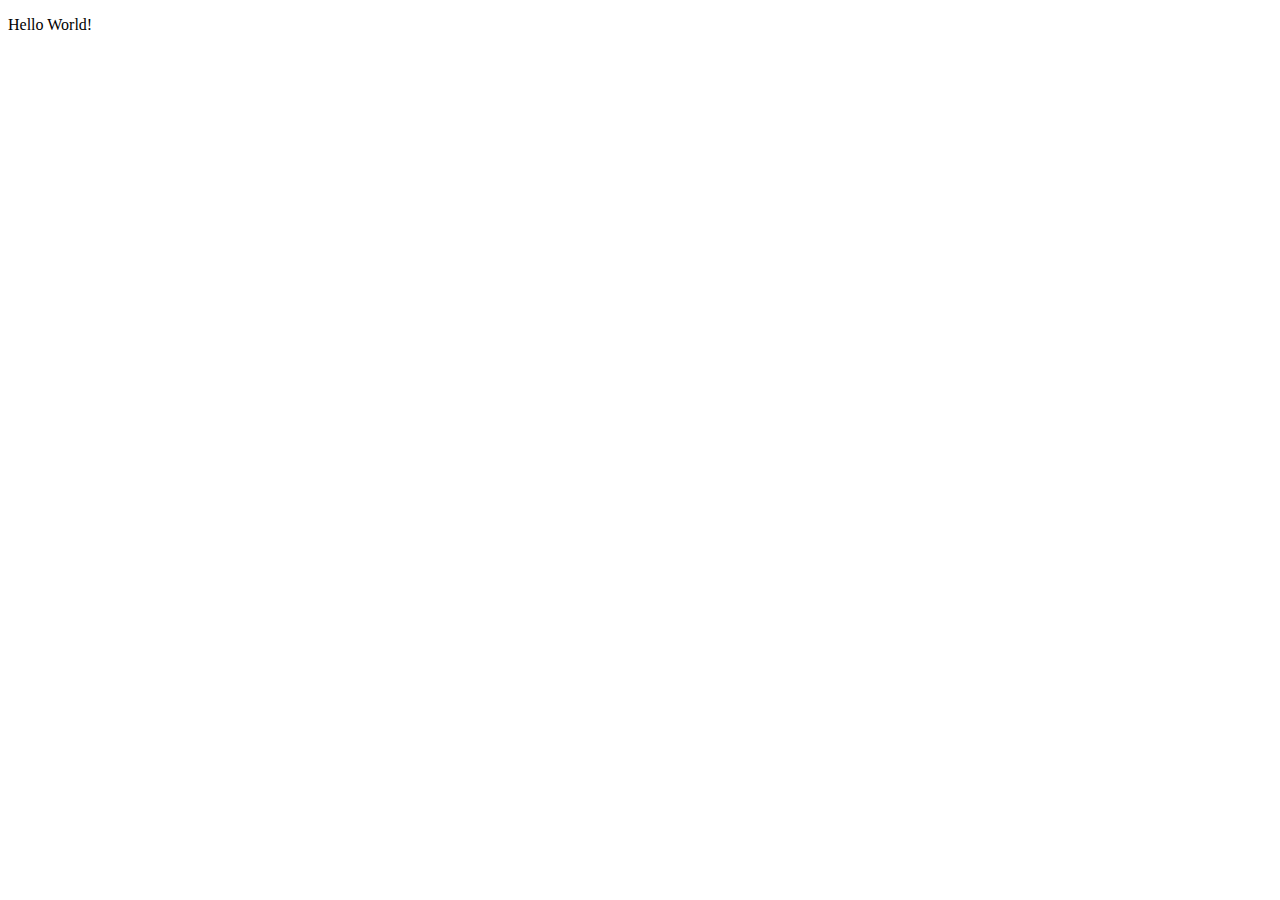
==== index.html @ 58002549 "." ====
<!DOCTYPE html>
<html lang="en">
    <link rel="stylesheet" href="styles.css">
<head>
    <meta charset="UTF-8">
    <meta name="viewport" content="width=device-width, initial-scale=1.0">
    <title>CourtSide | Homepage</title>
</head>
<body>
    <p>Hello World!</p>
</body>
</html>
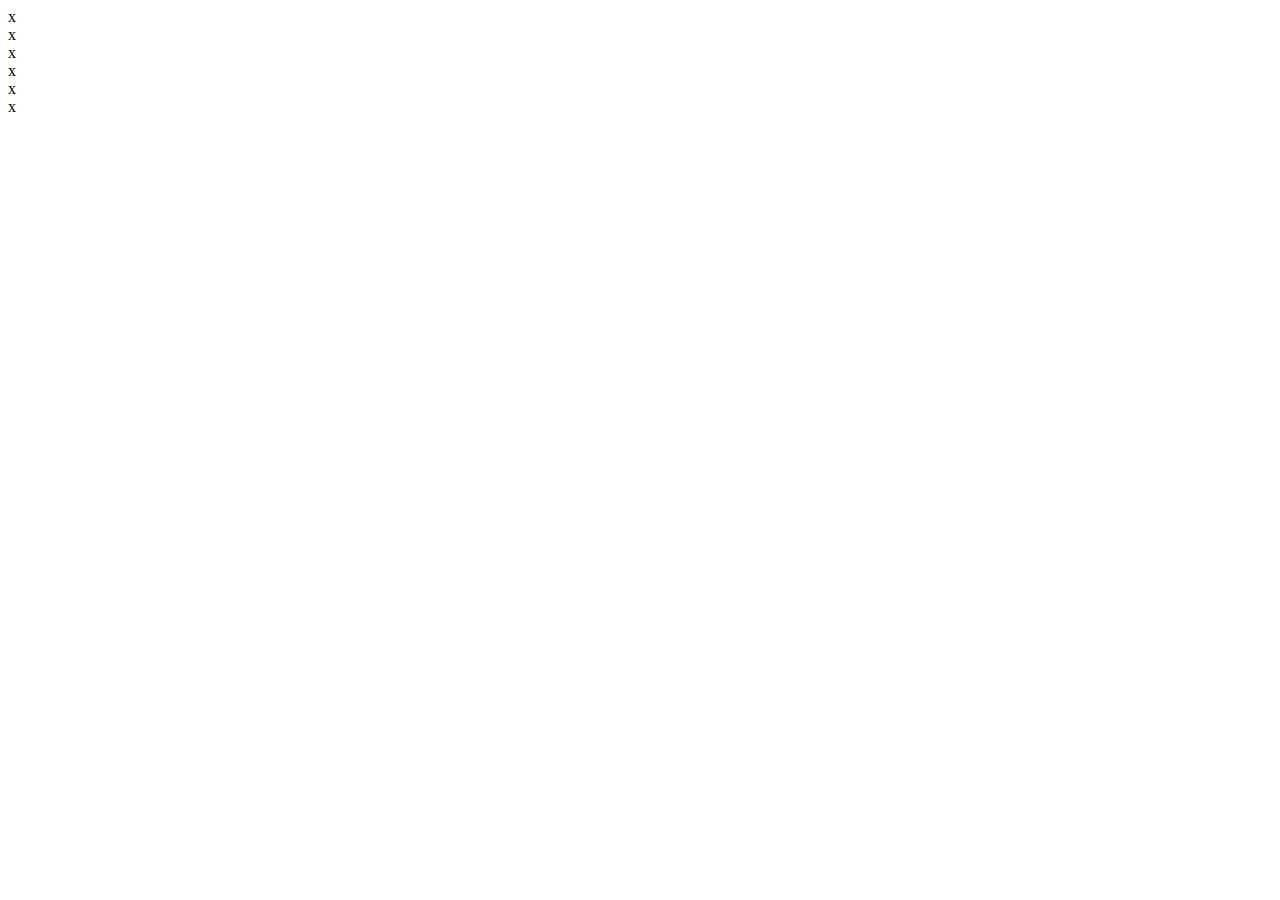
==== commit 1d16eede: "." ====
--- a/index.html
+++ b/index.html
@@ -7,6 +7,11 @@
     <title>CourtSide | Homepage</title>
 </head>
 <body>
-    <p>Hello World!</p>
+    <header>x</header>
+    <sidebar>x</sidebar>
+    <main>x</main>
+    <section>x</section>
+    <content>x</content>
+    <footer>x</footer>
 </body>
 </html>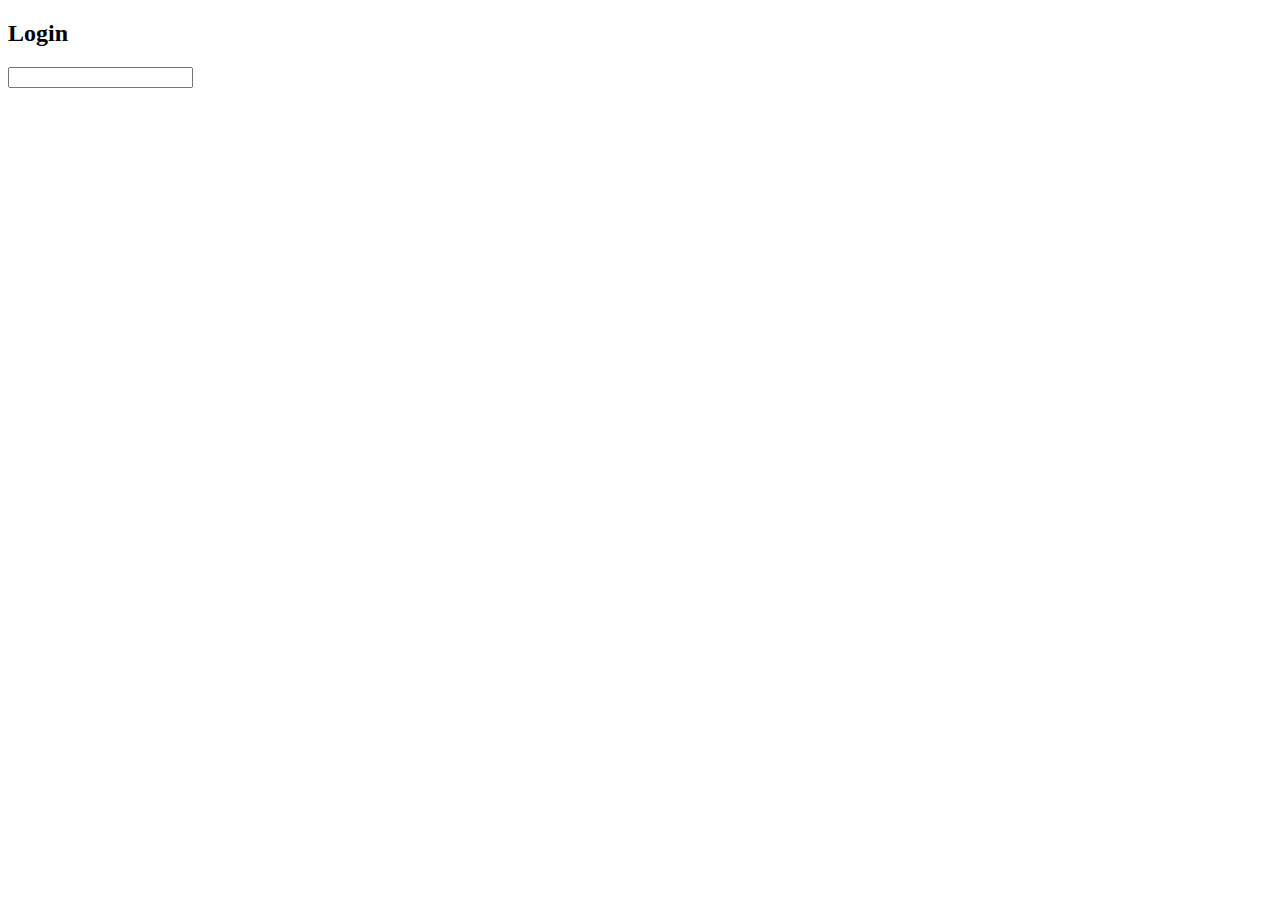
==== commit e5aa0149: "." ====
--- a/index.html
+++ b/index.html
@@ -1,17 +1,23 @@
 <!DOCTYPE html>
 <html lang="en">
-    <link rel="stylesheet" href="styles.css">
+    <link rel="stylesheet" href="style.css">
 <head>
     <meta charset="UTF-8">
     <meta name="viewport" content="width=device-width, initial-scale=1.0">
     <title>CourtSide | Homepage</title>
 </head>
 <body>
-    <header>x</header>
-    <sidebar>x</sidebar>
-    <main>x</main>
-    <section>x</section>
-    <content>x</content>
-    <footer>x</footer>
+    <section>
+        <div class="form-box">
+            <div class="form-value">
+                <form action="">
+                    <h2>Login</h2>
+                    <div class="inputbox">
+                        <input type="">
+                    </div>
+                </form>
+            </div>
+        </div>
+    </section>
 </body>
 </html>--- a/style.css
+++ b/style.css
@@ -0,0 +1,15 @@
+body{
+    background-color: rgb(255, 255, 255);
+    
+}
+
+p{
+    font-size: xx-large;
+    background-color: rgba(255, 0, 0, 0.979);
+    color: rgb(25, 0, 255);
+    width: 22%;
+    font-style: italic;
+    font-weight: bold;
+    font-size: 60px;
+
+}
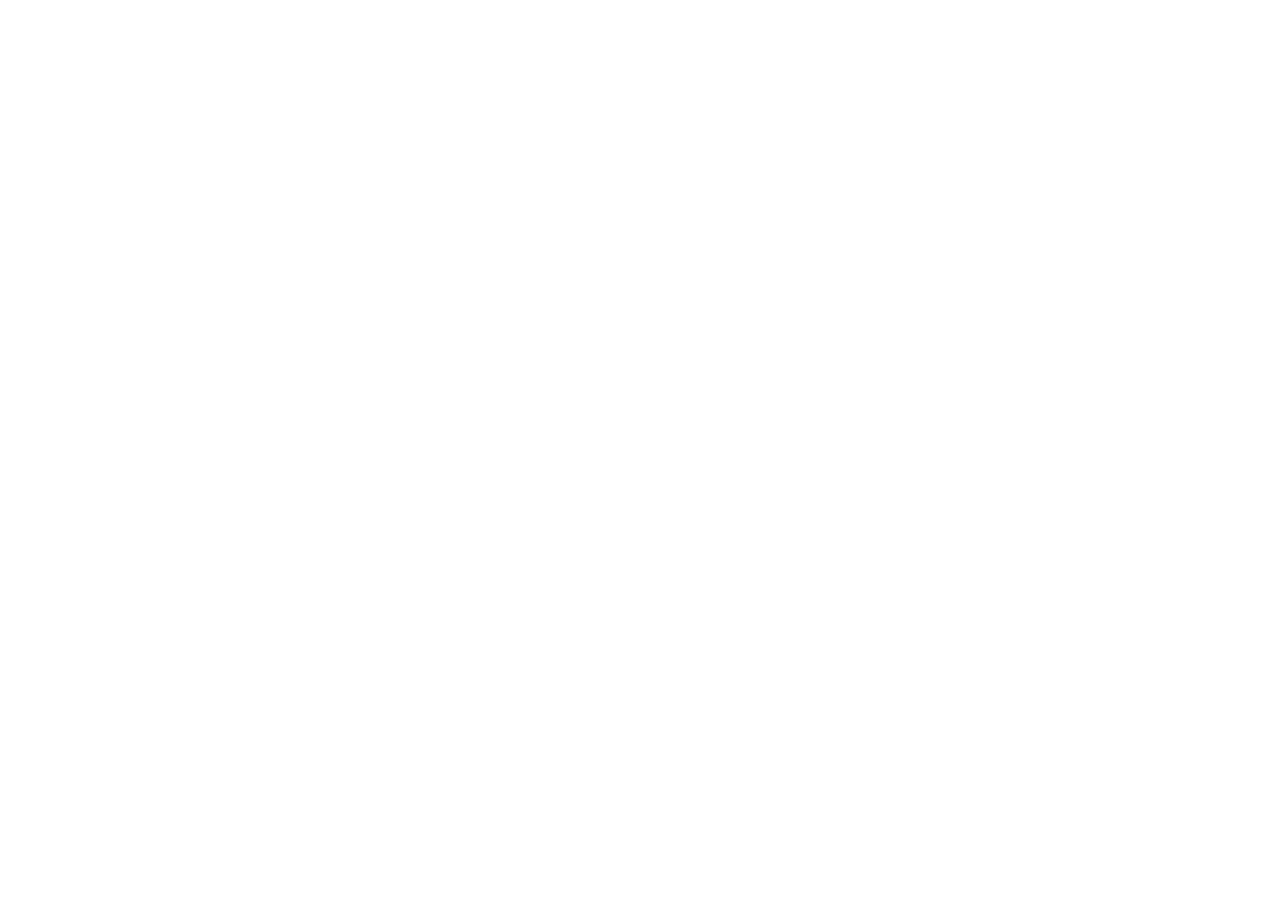
==== commit b4c86efd: "." ====
--- a/index.html
+++ b/index.html
@@ -1,23 +1,17 @@
 <!DOCTYPE html>
 <html lang="en">
-    <link rel="stylesheet" href="style.css">
+    <link rel="stylesheet" href="styles.css">
 <head>
     <meta charset="UTF-8">
     <meta name="viewport" content="width=device-width, initial-scale=1.0">
     <title>CourtSide | Homepage</title>
 </head>
 <body>
-    <section>
-        <div class="form-box">
-            <div class="form-value">
-                <form action="">
-                    <h2>Login</h2>
-                    <div class="inputbox">
-                        <input type="">
-                    </div>
-                </form>
-            </div>
-        </div>
-    </section>
+    <header></header>
+    <sidebar></sidebar>
+    <main></main>
+    <section></section>
+    <content></content>
+    <footer></footer>
 </body>
 </html>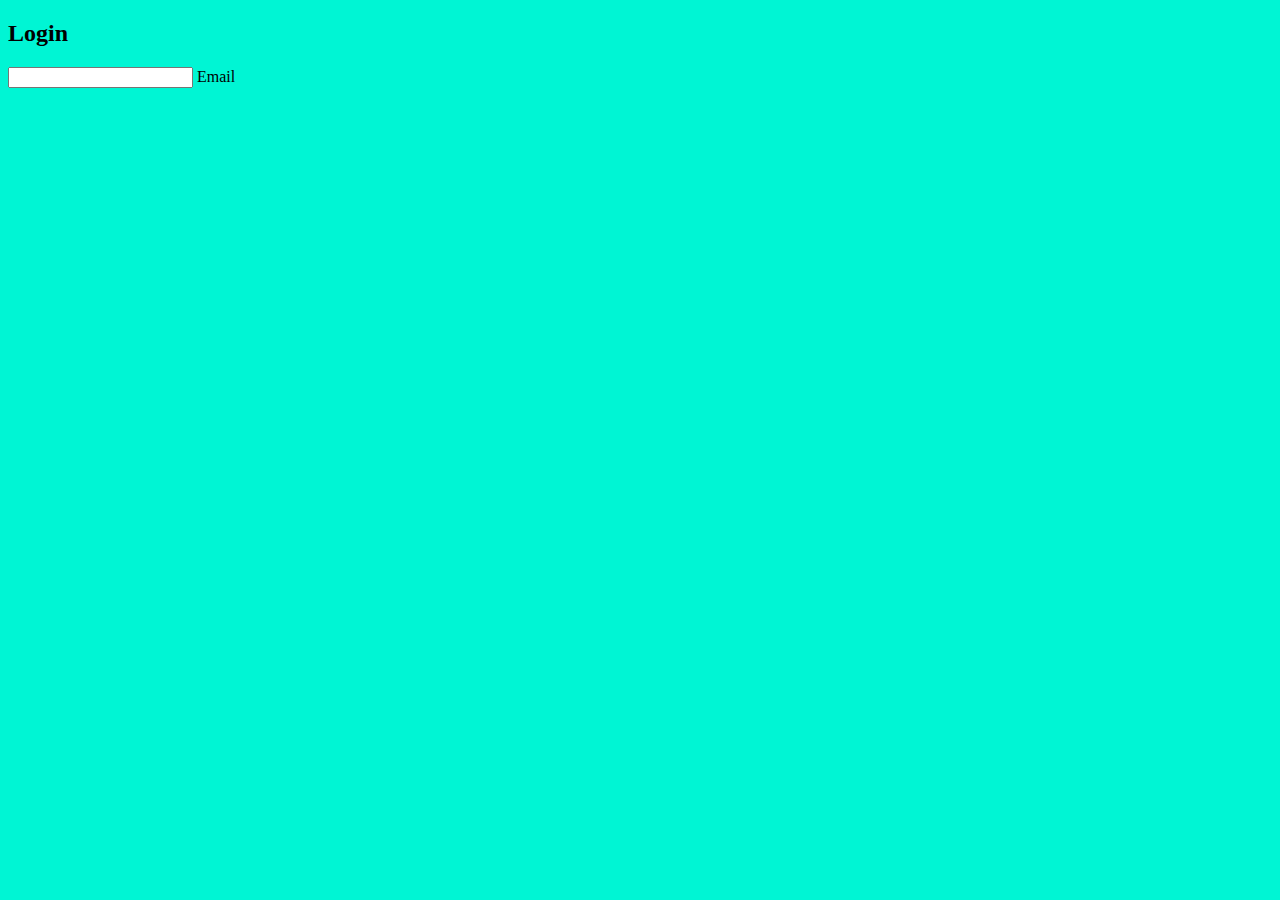
==== commit 4bf57323: "Update index.html" ====
--- a/index.html
+++ b/index.html
@@ -1,17 +1,24 @@
 <!DOCTYPE html>
 <html lang="en">
-    <link rel="stylesheet" href="styles.css">
+    <link rel="stylesheet" href="style.css">
 <head>
     <meta charset="UTF-8">
     <meta name="viewport" content="width=device-width, initial-scale=1.0">
     <title>CourtSide | Homepage</title>
 </head>
 <body>
-    <header></header>
-    <sidebar></sidebar>
-    <main></main>
-    <section></section>
-    <content></content>
-    <footer></footer>
+    <section>
+        <div class="form-box">
+            <div class="form-value">
+                <form action="">
+                    <h2>Login</h2>
+                    <div class="inputbox">
+                        <input type="email" required>
+                        <label for="">Email</label>
+                    </div>
+                </form>
+            </div>
+        </div>
+    </section>
 </body>
 </html>--- a/style.css
+++ b/style.css
@@ -0,0 +1,15 @@
+body{
+    background-color: rgb(0, 245, 212);
+    
+}
+
+p{
+    font-size: xx-large;
+    background-color: rgba(255, 0, 0, 0.979);
+    color: rgb(25, 0, 255);
+    width: 22%;
+    font-style: italic;
+    font-weight: bold;
+    font-size: 60px;
+
+}
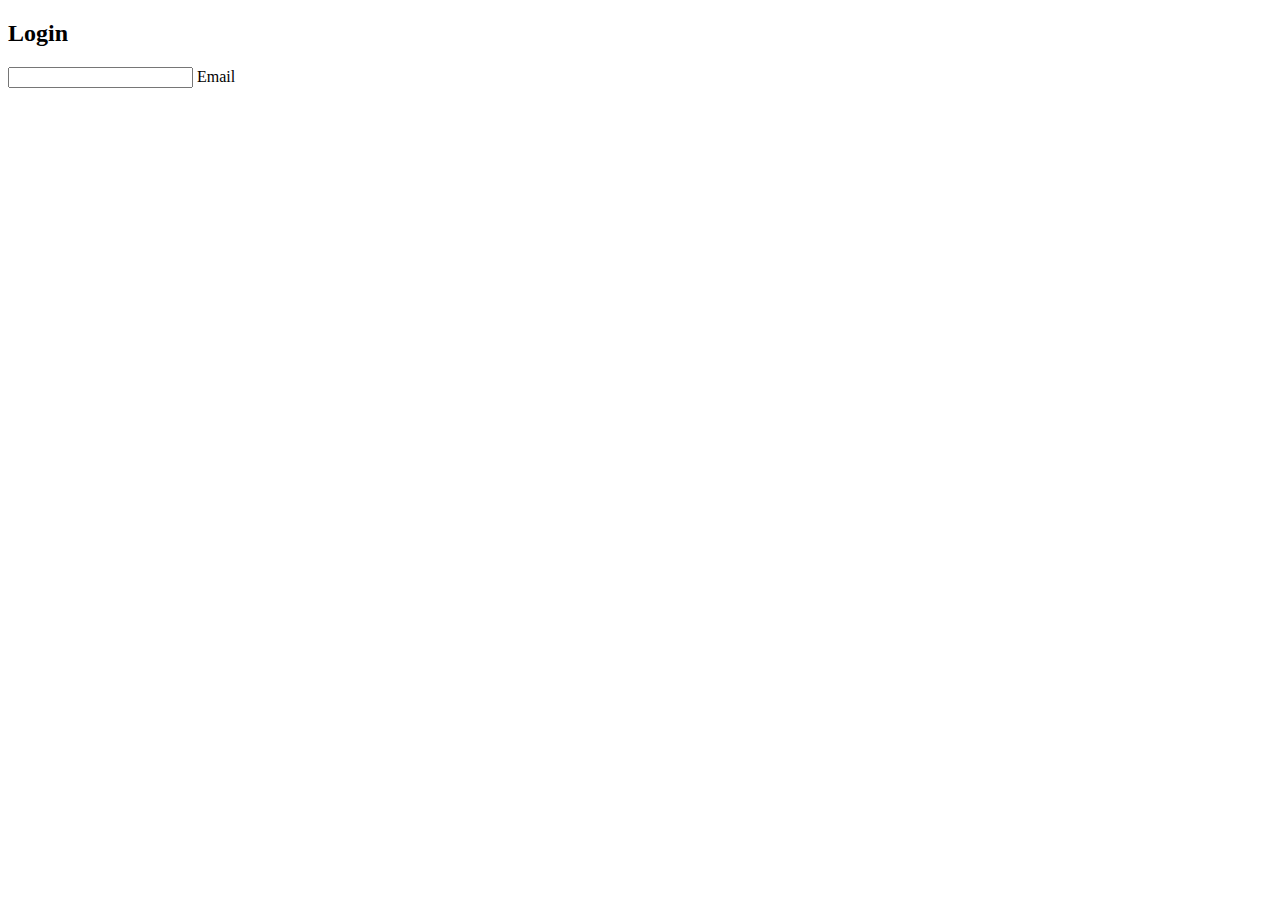
==== commit 74656552: "Merge branch 'main' of https://github.com/Sachian05/Project-CourtSide" ====
--- a/index.html
+++ b/index.html
@@ -1,6 +1,6 @@
 <!DOCTYPE html>
 <html lang="en">
-    <link rel="stylesheet" href="style.css">
+    <link rel="stylesheet" href="styles.css">
 <head>
     <meta charset="UTF-8">
     <meta name="viewport" content="width=device-width, initial-scale=1.0">
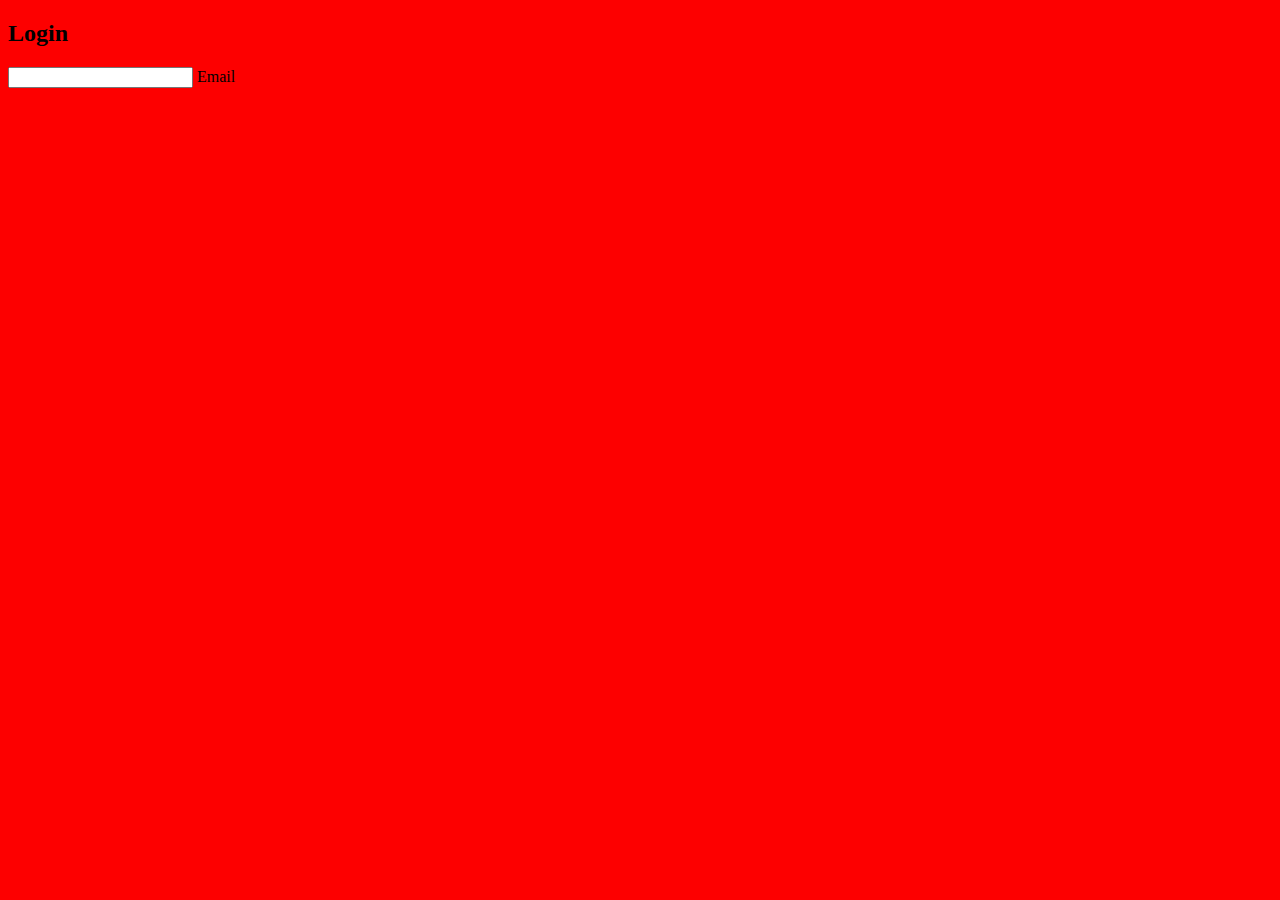
==== commit 83f60976: "a" ====
--- a/index.html
+++ b/index.html
@@ -1,6 +1,6 @@
 <!DOCTYPE html>
 <html lang="en">
-    <link rel="stylesheet" href="styles.css">
+    <link rel="stylesheet" href="style.css">
 <head>
     <meta charset="UTF-8">
     <meta name="viewport" content="width=device-width, initial-scale=1.0">
--- a/style.css
+++ b/style.css
@@ -0,0 +1,15 @@
+body{
+    background-color: rgb(253, 0, 0);
+    
+}
+
+p{
+    font-size: xx-large;
+    background-color: rgba(255, 0, 0, 0.979);
+    color: rgb(25, 0, 255);
+    width: 22%;
+    font-style: italic;
+    font-weight: bold;
+    font-size: 60px;
+
+}
